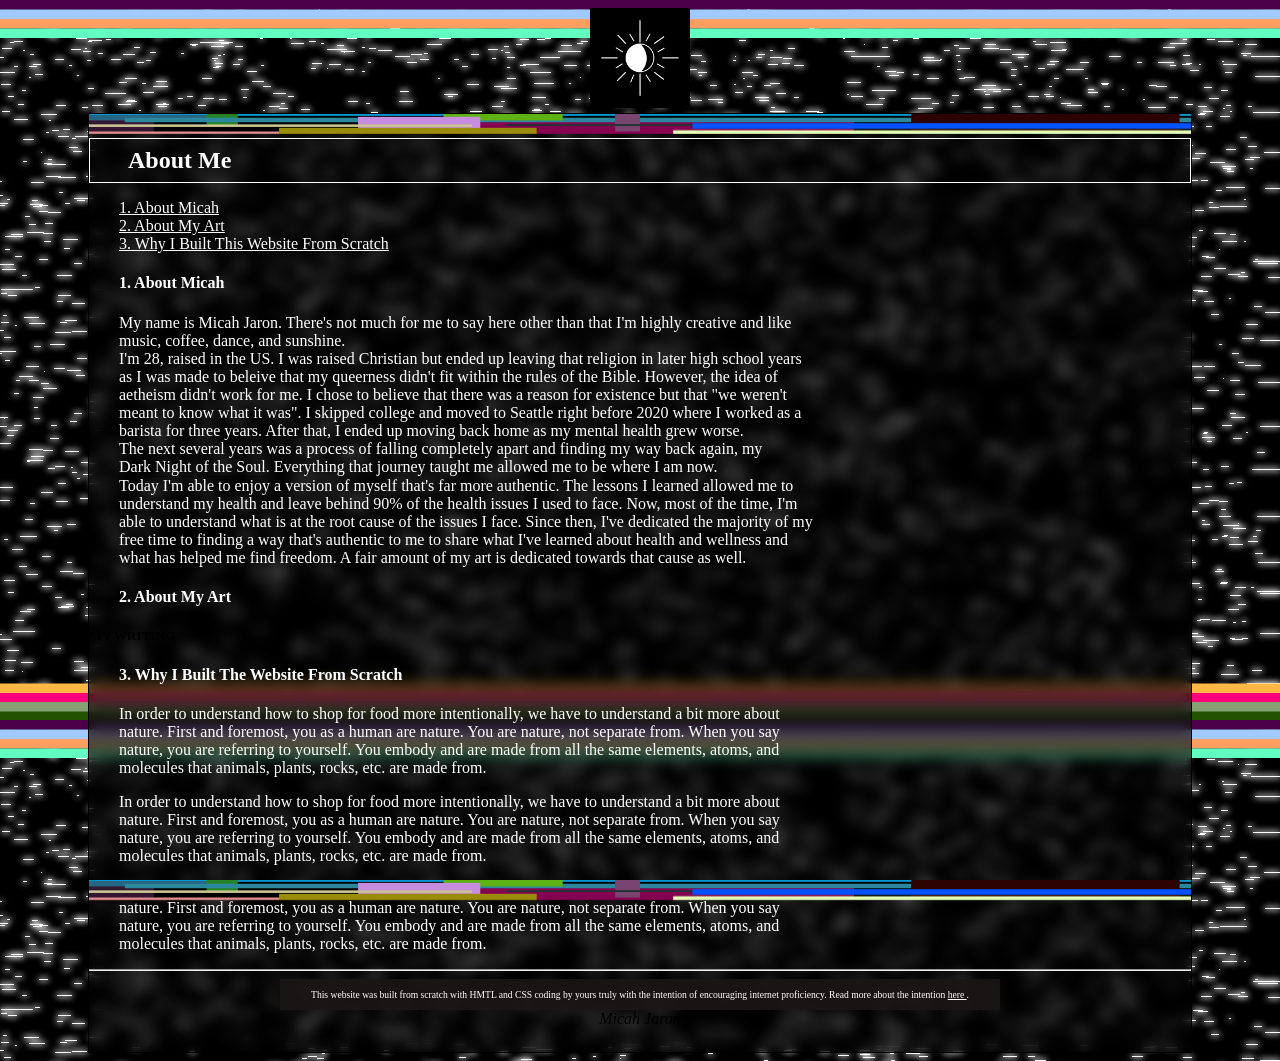
==== AboutMe.html @ 3ccf9931 "Update AboutMe.html" ====
<!DOCTYPE html>
<html id="TopOfPage">
  <style>
/* Tooltip container */
.tooltip {
  position: relative;
  display: inline-block;
  border-bottom: 1px dotted black;
  cursor: pointer;
}

/* Tooltip text */
.tooltiptext {
  visibility: hidden; 
  width: 130px;
  background-color: black;
  color: #ffffff;
  text-align: center;
  padding: 5px 0;
  border-radius: 6px;
  position: absolute;
  z-index: 1; 
}

/* Show the tooltip text on hover */
.tooltip:hover .tooltiptext {
  visibility: visible;
}
    /* LINK STYLING */
a:link {
  color: white
}

a:visited {
  color: white
}

a:hover {
  color: gray
}

a:active {
  color: white
}
</style>
<head>
<title>MJ:About Me </title>
<link rel="icon" type="image/x-icon" href="Flavicon.png">
<link rel="stylesheet" href="MicahJaron.css">
</head>
  <a href="micahjaron.github.io">
<div class="hcera">
<img src="Logo.png" alt="logo" width="100px" height="100px">
</div>
  </a>
<div class="hcera">
</div>


<div class="main">
<body>
<a href="#TopOfPage">
<img class="topheader" id="myHeader" src="Background.png" alt="Click to Move Up One Chapter" width="100%" height="20px" >
</a>

<div class="titlesection">
<h2> About Me </h2>
</div>
<div>
<p> 
<a href="#AboutMicah" title="Skips to section 1. x">1. About Micah</a> <br> 
<a href="#AboutMyArt" title="Skips to section 2. x">2. About My Art </a> <br> 
<a href="#WIBMWFS" title="Skips to section 3. x">3. Why I Built This Website From Scratch </a> <br> 
</p>
</div>

<h4 id="AboutMicah">1. About Micah</h4>

<p>
My name is Micah Jaron. There's not much for me to say here other than that I'm highly creative and like music, coffee, dance, and sunshine. <br>
I'm 28, raised in the US. I was raised Christian but ended up leaving that religion in later high school years as I was made to beleive that my queerness didn't fit within the rules of the Bible. However, the idea of aetheism didn't work for me. I chose to believe that there was a reason for existence but that "we weren't meant to know what it was". I skipped college and moved to Seattle right before 2020 where I worked as a barista for three years. After that, I ended up moving back home as my mental health grew worse. <br>
The next several years was a process of falling completely apart and finding my way back again, my 
  
<span class="tooltip">Dark Night of the Soul
<span class="tooltiptext">
A long standing term. As viewed from the work of Carl Jung, a phase of one's life often characterized by deep suffering where one explores their inner self and "shadows".
</span>
</span>. 
  
  Everything that journey taught me allowed me to be where I am now. <br>
Today I'm able to enjoy a version of myself that's far more authentic. The lessons I learned allowed me to understand my health and leave behind 90% of the health issues I used to face. Now, most of the time, I'm able to understand what is at the root cause of the issues I face. Since then, I've dedicated the majority of my free time to finding a way that's authentic to me to share what I've learned about health and wellness and what has helped me find freedom. A fair amount of my art is dedicated towards that cause as well. 
</p>

<h4 id="AboutMyArt">2. About My Art</h4>

<p> 
<h5> MY WRITING</h5>
</p>

<h4 id="WIBMWFS">3. Why I Built The Website From Scratch</h4>
<p> In order to understand how to shop for food more intentionally, we have to understand a bit more about nature. First and foremost, you as a human are nature. You are nature, not separate from. When you say nature, you are referring to yourself. You embody and are made from all the same elements, atoms, and molecules that animals, plants, rocks, etc. are made from. </p>
<p> In order to understand how to shop for food more intentionally, we have to understand a bit more about nature. First and foremost, you as a human are nature. You are nature, not separate from. When you say nature, you are referring to yourself. You embody and are made from all the same elements, atoms, and molecules that animals, plants, rocks, etc. are made from. </p>
<p> In order to understand how to shop for food more intentionally, we have to understand a bit more about nature. First and foremost, you as a human are nature. You are nature, not separate from. When you say nature, you are referring to yourself. You embody and are made from all the same elements, atoms, and molecules that animals, plants, rocks, etc. are made from. </p>

<hr id="BottomOfPage">
<p id="ending" style="background-color:hsla(359, 10%, 10%, 0.9); color: white; padding:10px; text-align:center; margin: auto;"> This website was built from scratch with HMTL and CSS coding by yours truly with the intention of encouraging internet proficiency. Read more about the intention <a href="" alt="Micah Jaron About Me"> here </a>. 

<address>
Micah Jaron
<!-- Insert business email -->
</address>
<a href="#BottomOfPage">
<img class="bottomheader" id="bottomheader" src="Background.png" alt="Click to Move Down a Chapter" width="100%" height="20px">
</a>
</div>

</body>

</html>
---- MicahJaron.css ----
body {
  background-image: url("Colorful 2.png");
  background-repeat: round repeat-x;
  background-attachment: scroll;
  font-family: 'Times New Roman', serif;
  font-weight: 200;
  letter-spacing: .5;
}

.topheader {
  position: sticky;
margin: 0px;
  top: 0;
  color: #f1f1f1;
}

.bottomheader {
  position: sticky;
  bottom: 0;
  color: #f1f1f1;
}

.titlesection {
border-style:solid; 
border-color:white; 
border-width: 1px; 
padding: 8px;
}

p { 
padding-left:30px; 
padding-right:30px; 
max-width: 700px;
text-align: left;
color:white;
}

h1 {
color: white;
margin: 5px;
text-align: center;
}
h2 {
padding-left:30px; 
padding-right:30px; 
text-align: left;
margin: 0px;
color: white;
}
h3 {
padding-left:30px; 
padding-right:30px; 
text-align: left;
margin: 0px;
color: white;
}
h4 {
padding-left:30px; 
padding-right:30px; 
color: white;
}
.hcera {
display: flex;
  justify-content: center;
  align-items: initial;
}
.main {
background-color:rgba(1,1,1, .6); 
border:1px solid black; 
margin-top: 5px;
margin-bottom: 5px;
margin-left: 80px;
margin-right: 80px;
-webkit-backdrop-filter: blur(7px);
backdrop-filter: blur(7px);
}
.collapsible {
  background-color: rgba(255, 255, 255, .30);
  color: #000000;
  cursor: pointer;
  padding: 8px;
  width: 350px;
  border: none;
  text-align: center;
  outline: none;
  font-size: 15px;
  margin: auto;
}
.content {
  padding: 0 18px;
  display: none;
  overflow: hidden;
  background-color: rgba(255, 255, 255, .1);
}
.collapsible:after {
  content: '\02795'; 
  font-size: 13px;
  color: white;
  float: right;
  margin-left: 5px;
}
.active:after {
  content: "\2796"; 
}
.active, .collapsible:hover {
  background-color: rgba(255, 255, 255, .05);
}
hr {
color: #ffffff;
}

address {
margin: auto; text-align: center;
}


.menublock {
margin-left: 10px;
margin-right: 10px;
width: 100%;
height: 40px;
}

.navigationbar {
display: flex;
margin-left: 80px;
margin-right: 80px;
}
.navigationbuttons {
width: 100%;
height: 20px;
}

.menu {
text-align: center;
font-size: 20px;
margin: auto;
}

#ending {
font-size: 60%;
}
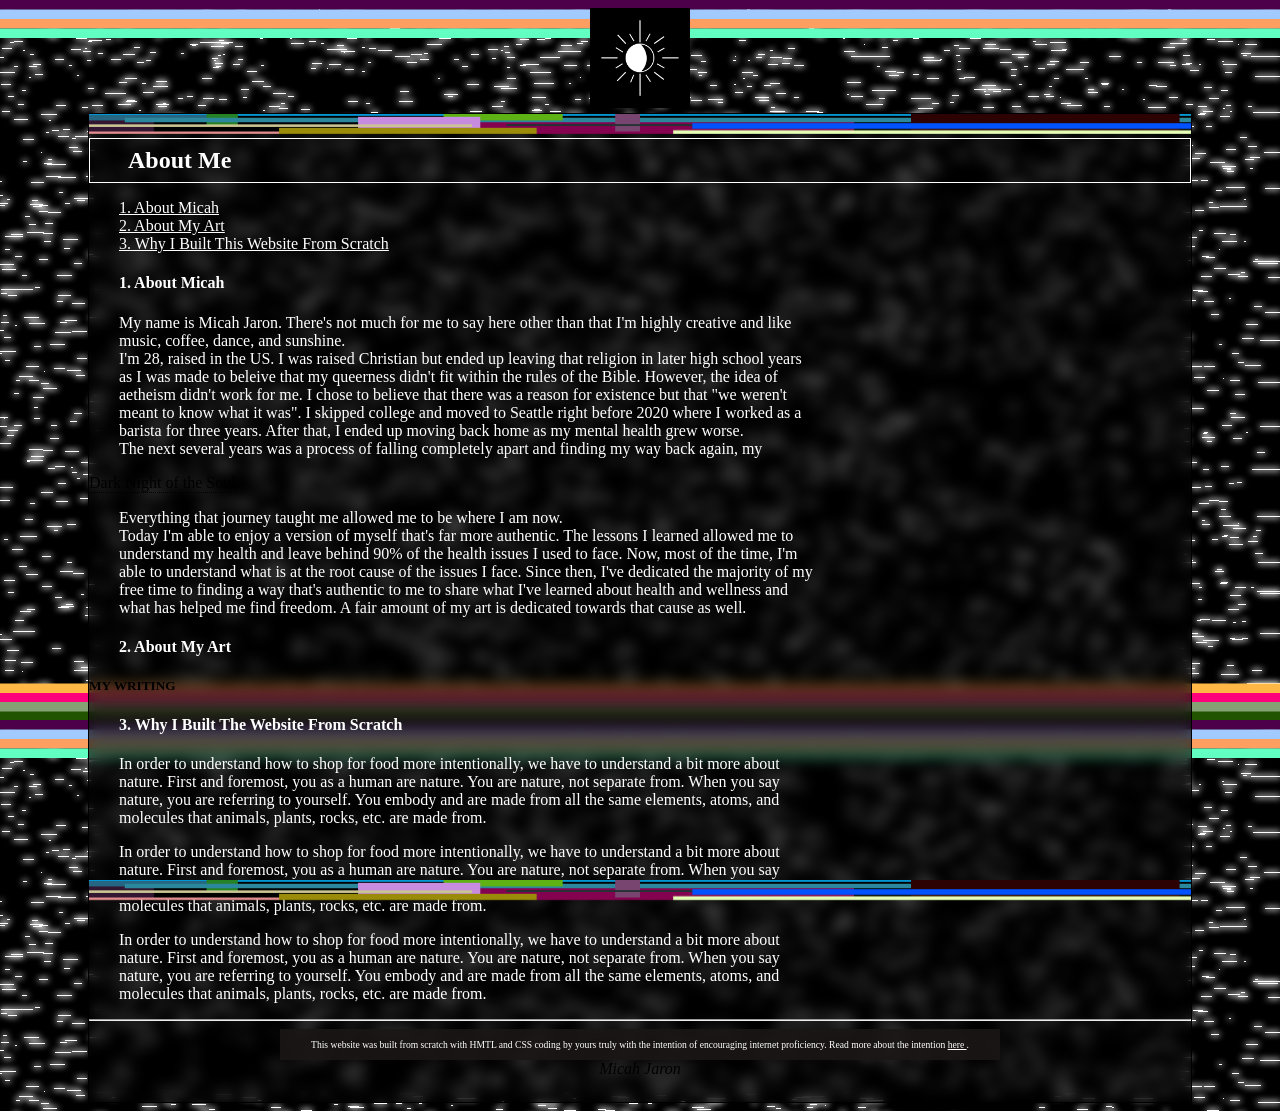
==== commit ab71fc0e: "Update AboutMe.html" ====
--- a/AboutMe.html
+++ b/AboutMe.html
@@ -81,12 +81,12 @@
 I'm 28, raised in the US. I was raised Christian but ended up leaving that religion in later high school years as I was made to beleive that my queerness didn't fit within the rules of the Bible. However, the idea of aetheism didn't work for me. I chose to believe that there was a reason for existence but that "we weren't meant to know what it was". I skipped college and moved to Seattle right before 2020 where I worked as a barista for three years. After that, I ended up moving back home as my mental health grew worse. <br>
 The next several years was a process of falling completely apart and finding my way back again, my 
   
-<span class="tooltip">Dark Night of the Soul
+<div class="tooltip">Dark Night of the Soul
 <span class="tooltiptext">
 A long standing term. As viewed from the work of Carl Jung, a phase of one's life often characterized by deep suffering where one explores their inner self and "shadows".
 </span>
-</span>. 
-  
+</div>. </p>
+  <p>
   Everything that journey taught me allowed me to be where I am now. <br>
 Today I'm able to enjoy a version of myself that's far more authentic. The lessons I learned allowed me to understand my health and leave behind 90% of the health issues I used to face. Now, most of the time, I'm able to understand what is at the root cause of the issues I face. Since then, I've dedicated the majority of my free time to finding a way that's authentic to me to share what I've learned about health and wellness and what has helped me find freedom. A fair amount of my art is dedicated towards that cause as well. 
 </p>
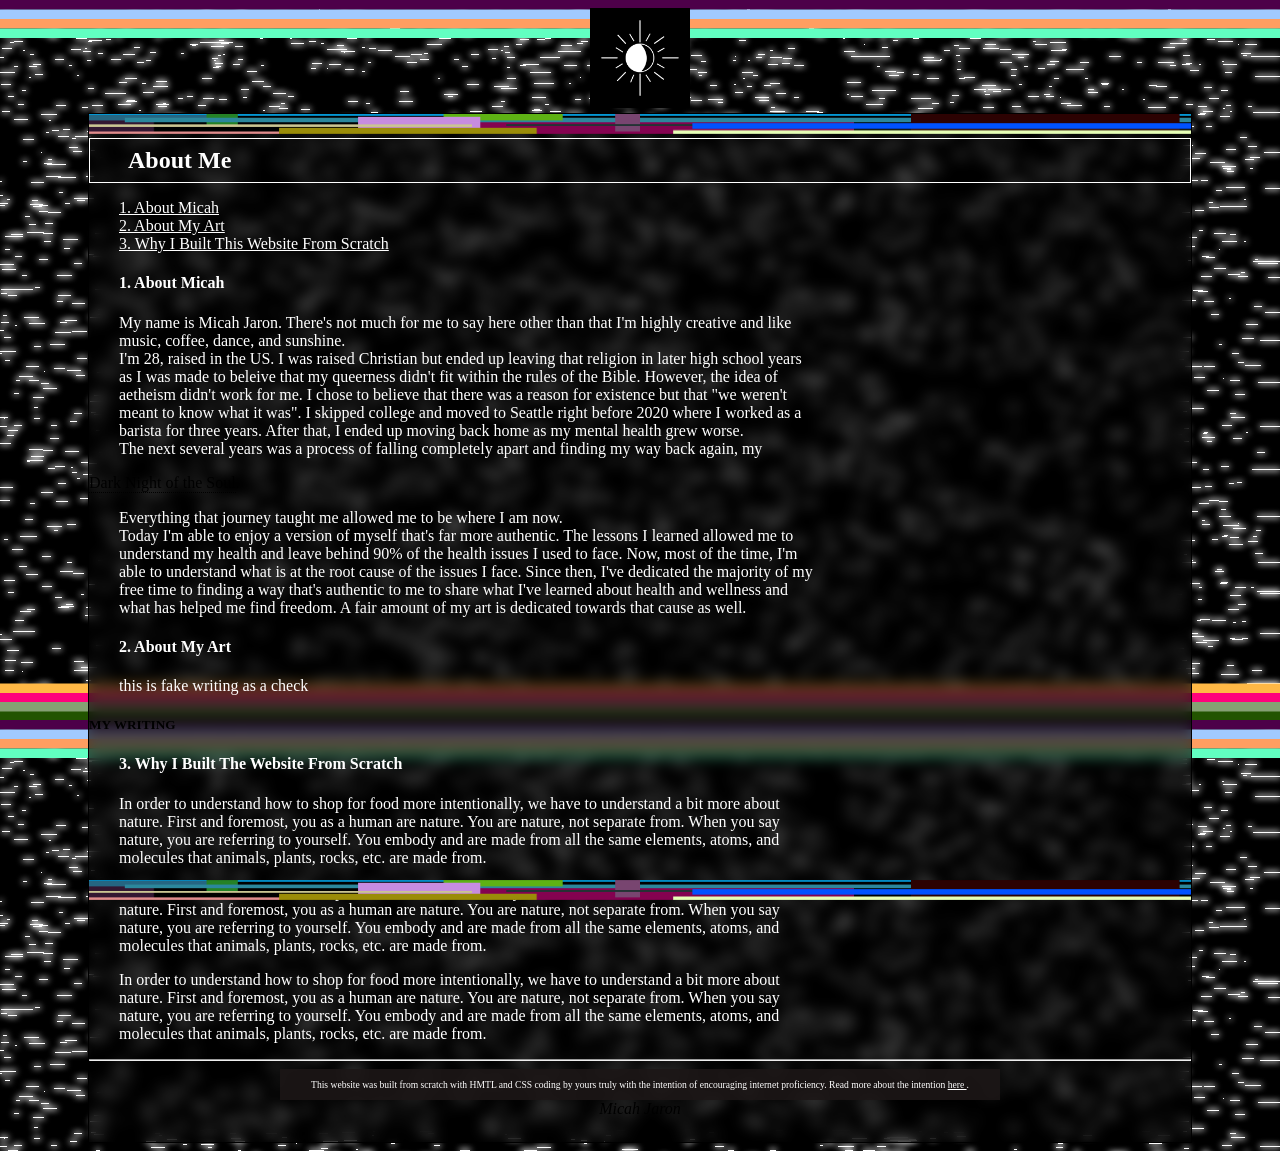
==== commit 328f1ad0: "Update AboutMe.html" ====
--- a/AboutMe.html
+++ b/AboutMe.html
@@ -87,12 +87,15 @@
 </span>
 </div>. </p>
   <p>
+    
   Everything that journey taught me allowed me to be where I am now. <br>
 Today I'm able to enjoy a version of myself that's far more authentic. The lessons I learned allowed me to understand my health and leave behind 90% of the health issues I used to face. Now, most of the time, I'm able to understand what is at the root cause of the issues I face. Since then, I've dedicated the majority of my free time to finding a way that's authentic to me to share what I've learned about health and wellness and what has helped me find freedom. A fair amount of my art is dedicated towards that cause as well. 
 </p>
 
 <h4 id="AboutMyArt">2. About My Art</h4>
-
+<p>
+  this is fake writing as a check
+</p>
 <p> 
 <h5> MY WRITING</h5>
 </p>
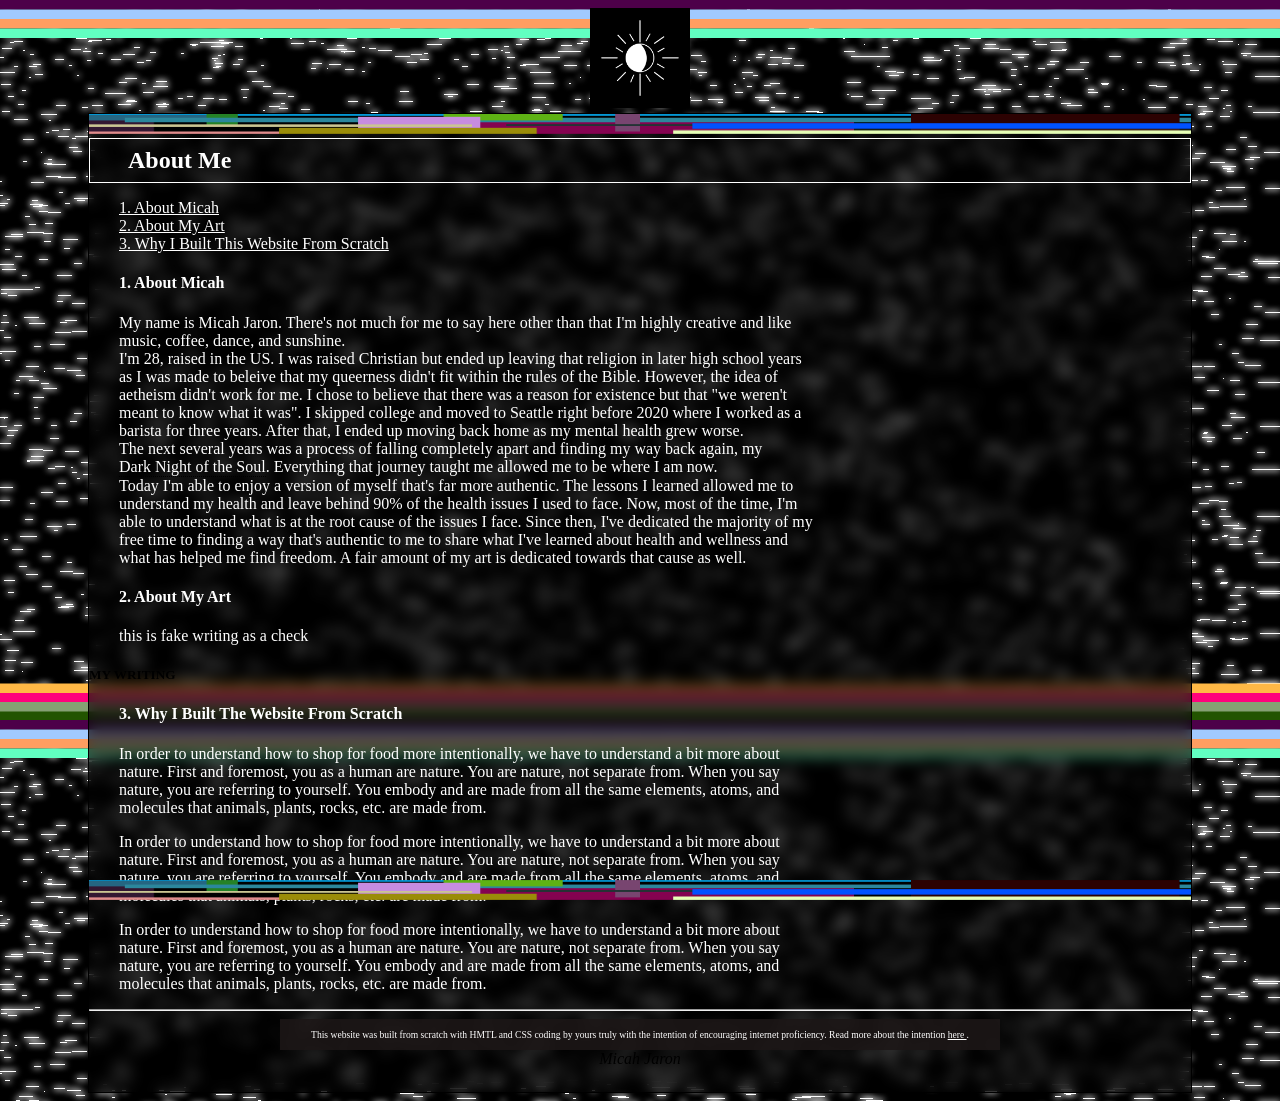
==== commit 85b25d46: "Reforming the paragraph" ====
--- a/AboutMe.html
+++ b/AboutMe.html
@@ -79,16 +79,9 @@
 <p>
 My name is Micah Jaron. There's not much for me to say here other than that I'm highly creative and like music, coffee, dance, and sunshine. <br>
 I'm 28, raised in the US. I was raised Christian but ended up leaving that religion in later high school years as I was made to beleive that my queerness didn't fit within the rules of the Bible. However, the idea of aetheism didn't work for me. I chose to believe that there was a reason for existence but that "we weren't meant to know what it was". I skipped college and moved to Seattle right before 2020 where I worked as a barista for three years. After that, I ended up moving back home as my mental health grew worse. <br>
-The next several years was a process of falling completely apart and finding my way back again, my 
-  
-<div class="tooltip">Dark Night of the Soul
-<span class="tooltiptext">
+The next several years was a process of falling completely apart and finding my way back again, my <span class="tooltip">Dark Night of the Soul <span class="tooltiptext">
 A long standing term. As viewed from the work of Carl Jung, a phase of one's life often characterized by deep suffering where one explores their inner self and "shadows".
-</span>
-</div>. </p>
-  <p>
-    
-  Everything that journey taught me allowed me to be where I am now. <br>
+</span> </span>. Everything that journey taught me allowed me to be where I am now. <br>
 Today I'm able to enjoy a version of myself that's far more authentic. The lessons I learned allowed me to understand my health and leave behind 90% of the health issues I used to face. Now, most of the time, I'm able to understand what is at the root cause of the issues I face. Since then, I've dedicated the majority of my free time to finding a way that's authentic to me to share what I've learned about health and wellness and what has helped me find freedom. A fair amount of my art is dedicated towards that cause as well. 
 </p>
 
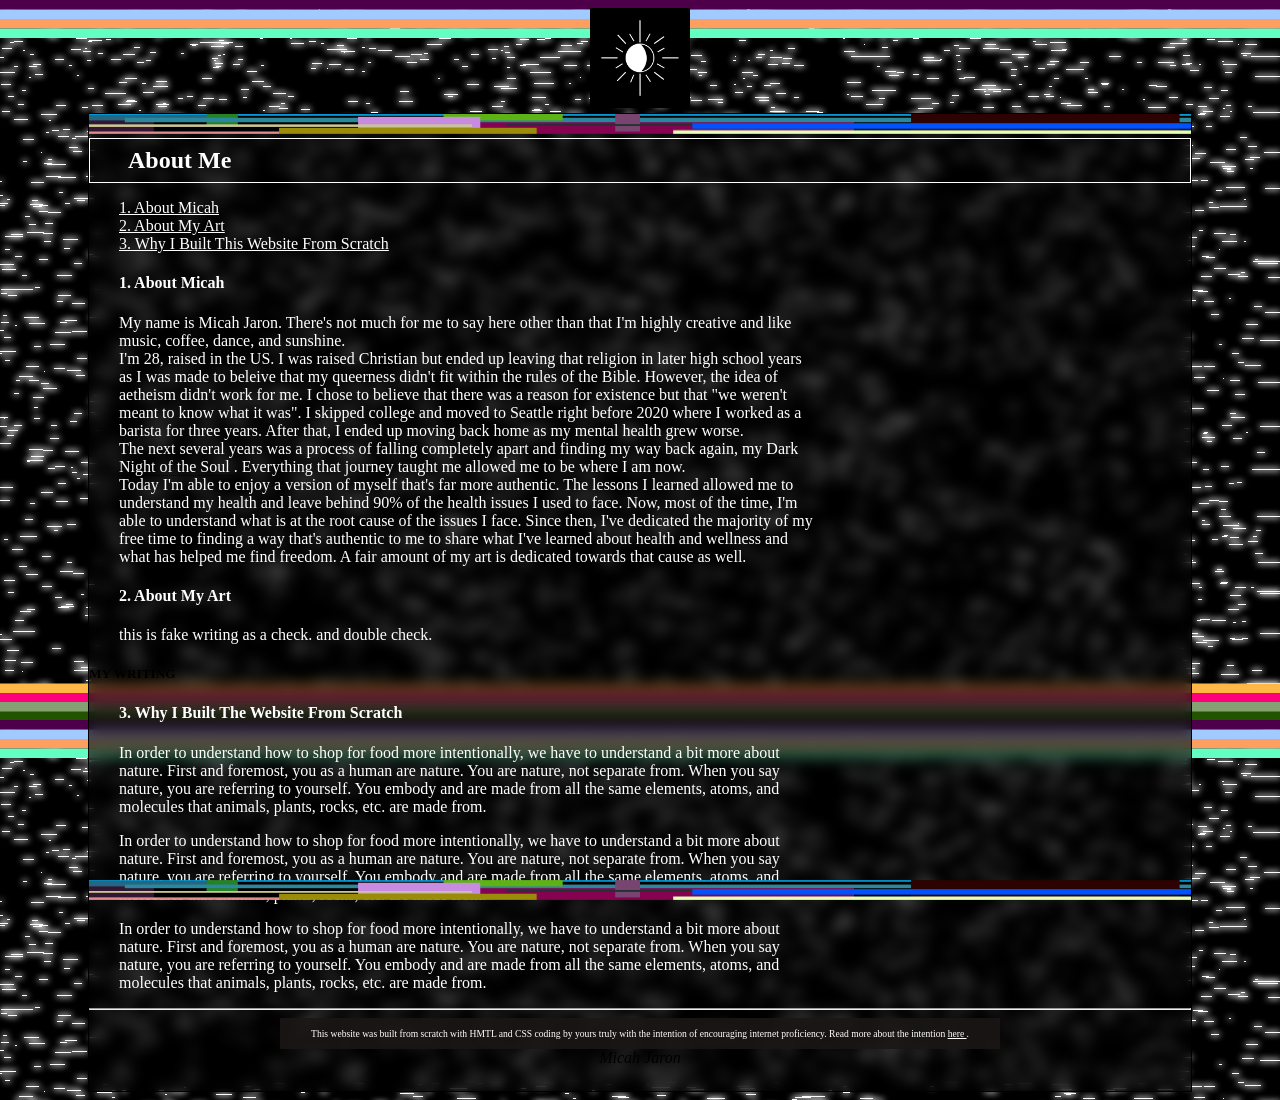
==== commit fc6d2e50: "Attempt at fixing" ====
--- a/AboutMe.html
+++ b/AboutMe.html
@@ -3,8 +3,6 @@
   <style>
 /* Tooltip container */
 .tooltip {
-  position: relative;
-  display: inline-block;
   border-bottom: 1px dotted black;
   cursor: pointer;
 }
@@ -87,7 +85,7 @@
 
 <h4 id="AboutMyArt">2. About My Art</h4>
 <p>
-  this is fake writing as a check
+  this is fake writing as a check. and double check.
 </p>
 <p> 
 <h5> MY WRITING</h5>
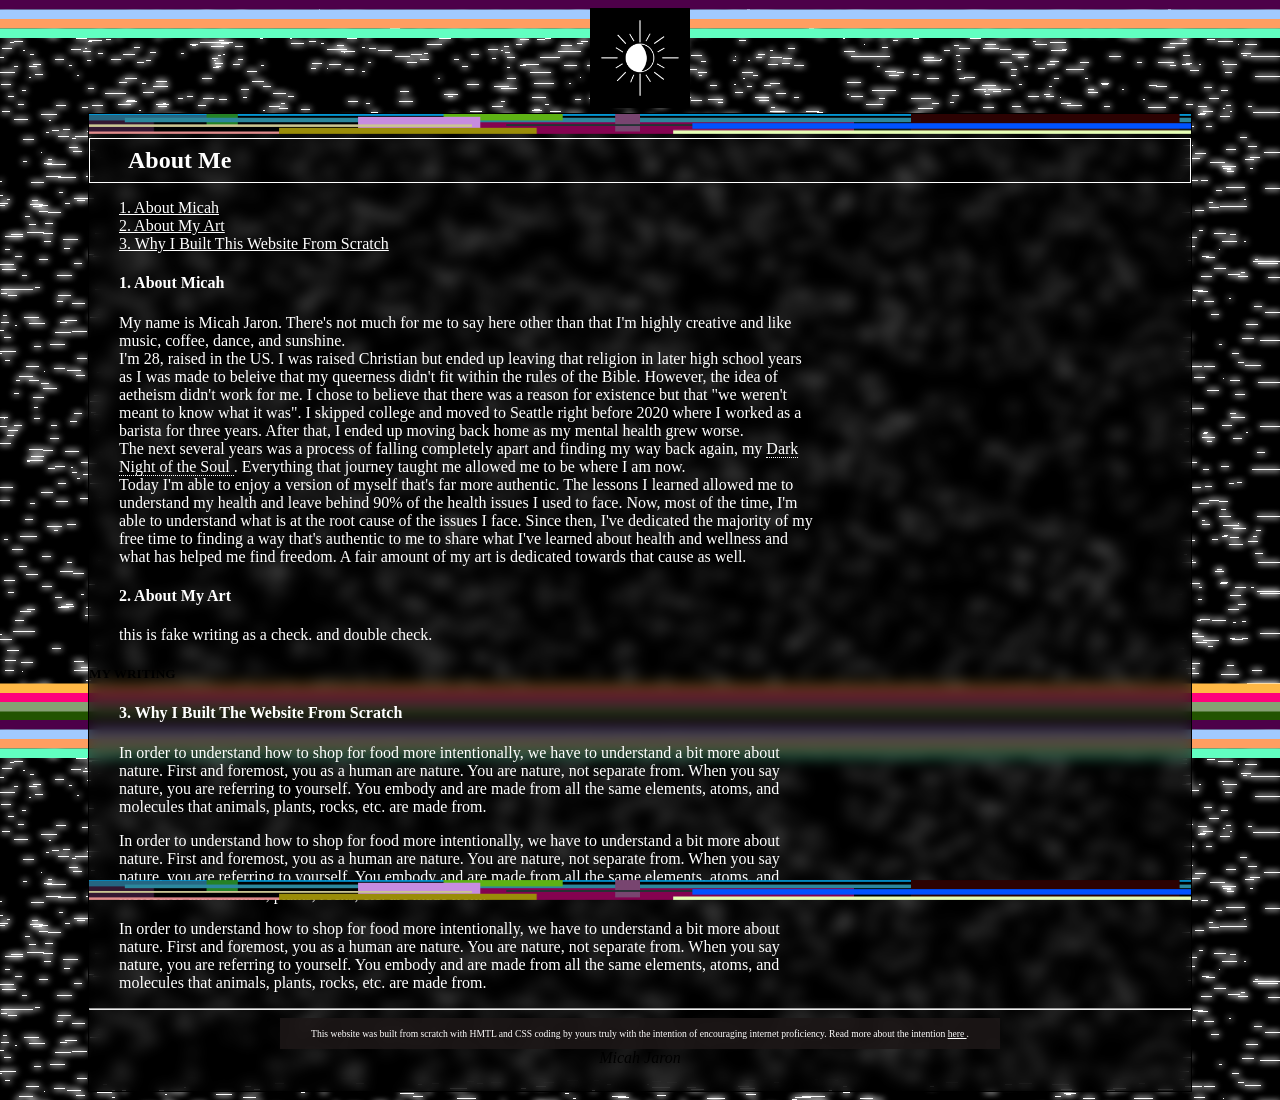
==== commit 5dc2a21b: "Update AboutMe.html" ====
--- a/AboutMe.html
+++ b/AboutMe.html
@@ -3,7 +3,7 @@
   <style>
 /* Tooltip container */
 .tooltip {
-  border-bottom: 1px dotted black;
+  border-bottom: 1px dotted white;
   cursor: pointer;
 }
 
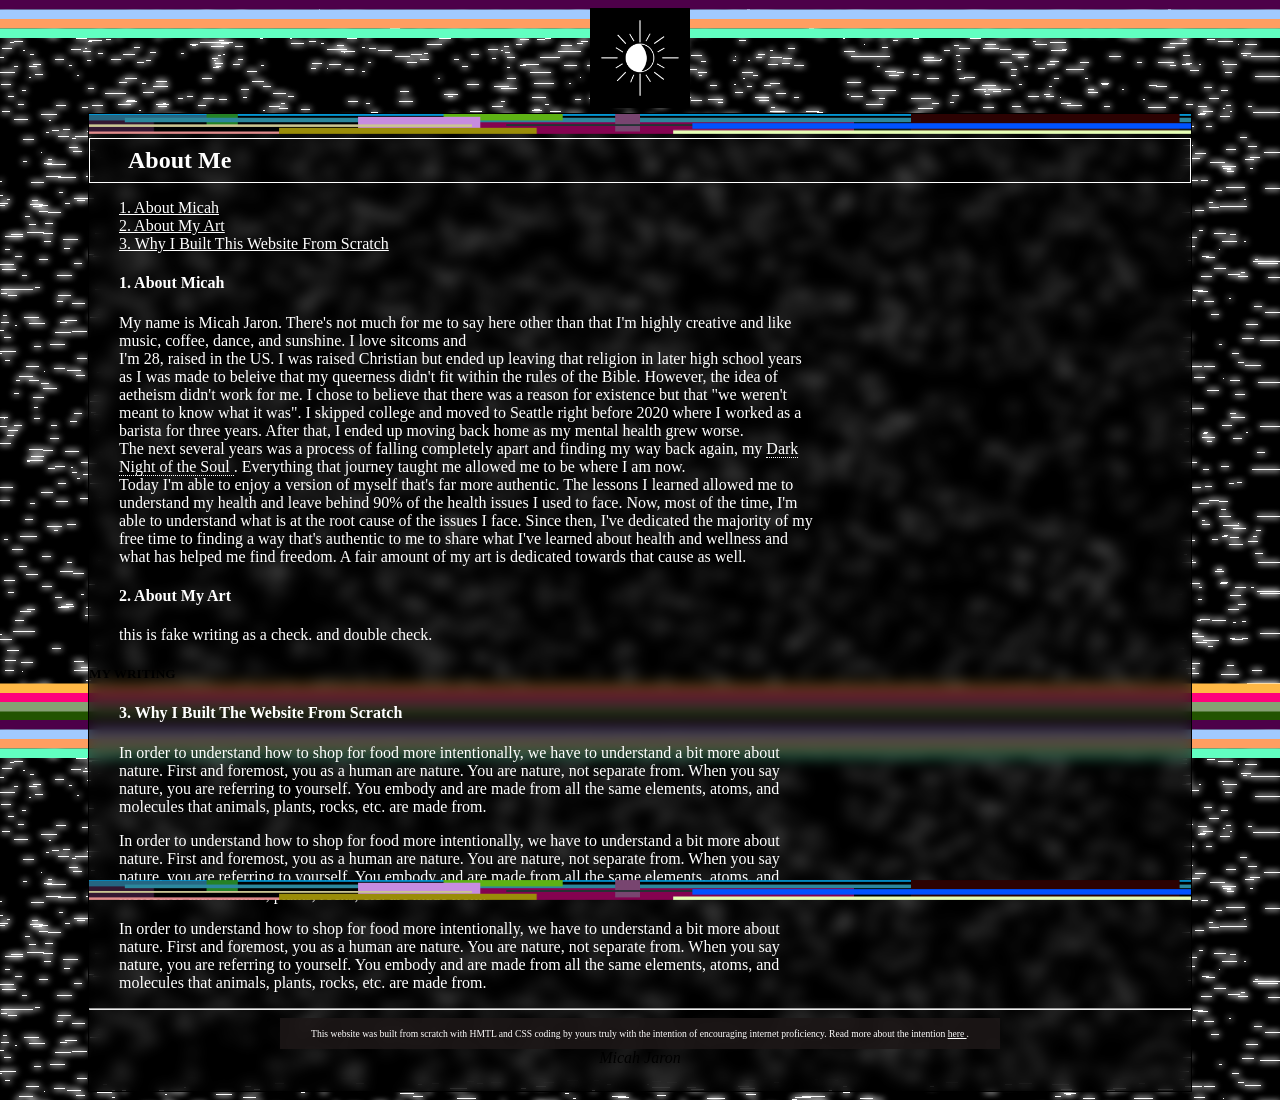
==== commit 3b8bad12: "Update AboutMe.html" ====
--- a/AboutMe.html
+++ b/AboutMe.html
@@ -75,7 +75,7 @@
 <h4 id="AboutMicah">1. About Micah</h4>
 
 <p>
-My name is Micah Jaron. There's not much for me to say here other than that I'm highly creative and like music, coffee, dance, and sunshine. <br>
+My name is Micah Jaron. There's not much for me to say here other than that I'm highly creative and like music, coffee, dance, and sunshine. I love sitcoms and  <br>
 I'm 28, raised in the US. I was raised Christian but ended up leaving that religion in later high school years as I was made to beleive that my queerness didn't fit within the rules of the Bible. However, the idea of aetheism didn't work for me. I chose to believe that there was a reason for existence but that "we weren't meant to know what it was". I skipped college and moved to Seattle right before 2020 where I worked as a barista for three years. After that, I ended up moving back home as my mental health grew worse. <br>
 The next several years was a process of falling completely apart and finding my way back again, my <span class="tooltip">Dark Night of the Soul <span class="tooltiptext">
 A long standing term. As viewed from the work of Carl Jung, a phase of one's life often characterized by deep suffering where one explores their inner self and "shadows".
